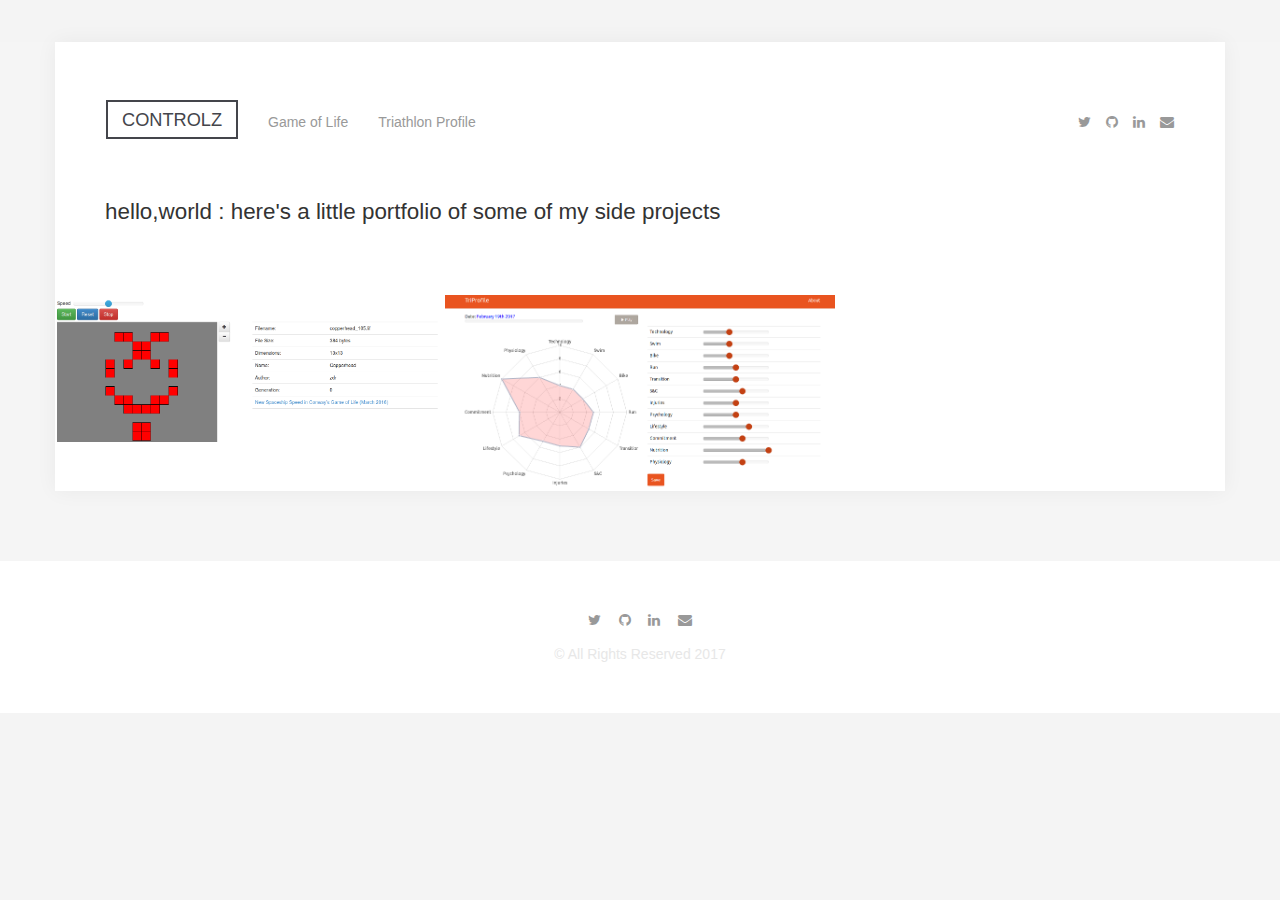
==== index.html @ 5399adbd "Initial commit" ====
<!DOCTYPE html>

<html lang="en">
<head>
    <!-- jQuery from CDN -->
    <script src="http://ajax.googleapis.com/ajax/libs/jquery/1.9.1/jquery.min.js"></script>
    <script src="js/bootstrap.js"></script>

    <script>
      $(document).ready(function() {
        var shots = [{
          title: 'Game of Life',
          html_url: './game-of-life/',
          images: {
            normal: './game-of-life-screenshot.png'
          }
        },{
          title: 'Triathlon Profile',
          html_url: './triathlon-profile/',
          images: {
            normal: './triathlon-profile-screenshot.png'
          }
        }];
        var html = [];
        shots.forEach(function(shot) {
          html.push('<div class="col-sm-6 col-md-4 col-lg-4"> <div class="grid-list">');
          html.push('<a href="' + shot.html_url + '" target="_blank">');
          html.push('<img class="img-responsive" src="' + shot.images.normal + '" alt="' + shot.title + '"><\/a>');
          html.push('<div class="overlay"><a target="_blank"  href="' + shot.html_url + '">');
          html.push('<h2>' + shot.title + '<\/h2>');
          html.push('<\/a> <\/div><\/div><\/div>');
        });
  
        $('#shots').html(html.join(''));
      });
    </script>

    <meta charset="utf-8">
    <meta content="IE=edge" http-equiv="X-UA-Compatible">
    <meta content="width=device-width, initial-scale=1" name="viewport">
    
    <title>Control Z</title>
    
    <!-- Bootstrap + Font Awesome + Main CSS -->
    <link href="http://cdnjs.cloudflare.com/ajax/libs/font-awesome/4.2.0/css/font-awesome.min.css" rel="stylesheet">
    <link href="css/bootstrap.css" rel="stylesheet">
    <!-- customize this file if needed -->
    <link href="css/main.css" rel="stylesheet">
    
    <!-- HTML5 Shim and Respond.js IE8 support of HTML5 elements and media queries -->
    <!-- WARNING: Respond.js doesn't work if you view the page via file:// -->
    <!--[if lt IE 9]>
      <script src="https://oss.maxcdn.com/html5shiv/3.7.2/html5shiv.min.js"></script>
      <script src="https://oss.maxcdn.com/respond/1.4.2/respond.min.js"></script>
    <![endif]-->
    
</head>

<body>
    <div class="wrapper">
        <div class="container">
            <header>
                <div class="row">
                    <div class="navbar">
                        <div class="navbar-header">
                            <button class="navbar-toggle collapsed" data-target=".navbar-collapse" data-toggle="collapse" type="button"><span class="sr-only">Toggle navigation</span> <span class="icon-bar"></span> <span class="icon-bar"></span> <span class="icon-bar"></span></button> <a class="navbar-brand" href="./">CONTROLZ</a>
                        </div>

                        <div class="collapse navbar-collapse">
                            <ul class="nav navbar-nav">
                                <li>
                                    <a href="./game-of-life/">Game of Life</a>
                                </li>
                                <li>
                                    <a href="./triathlon-profile/">Triathlon Profile</a>
                                </li>
                            </ul>

                            <ul class="nav navbar-nav social">
                                      <li><a href="http://www.twitter.com/_control_z_"> <i class="fa fa-twitter"></i> </a></li>
                                      <li><a href="http://www.github.com/coderrik"> <i class="fa fa-github"></i> </a> </li>  
                                      <li><a href="https://www.linkedin.com/in/rikturnbull/"> <i class="fa fa-linkedin"></i> </a></li>
                                      <li><a href="#"> <i class="fa fa-envelope"></i> </a></li>
                            </ul>
                        </div><!-- /.nav-collapse -->
                    </div><!-- /.navbar -->
                </div>

                <div class="row">
                    <div class="col-md-12 col-lg-12">
                        <p class="intro">
                        hello,world <span>: here's a little portfolio of some of my side projects</span> 
                        </p>
                    </div>
                </div>
            </header>

            <div class="row grid-list-wrapper no-gutter-space" id="shots"></div>
         </div>
    </div>

    <footer>
        <div class="container">
            <nav class="nav-footer">
                <!--
                <ul>
                    <li>
                        <a href="#">About</a>
                    </li>

                    <li>
                        <a href="#">Blog</a>
                    </li>

                    <li>
                        <a href="#">Resume</a>
                    </li>

                    <li>
                        <a href="#">Contact</a>
                    </li>
                </ul>
                -->

                <ul>
                  <li><a href="http://www.twitter.com/_control_z_"> <i class="fa fa-twitter"></i> </a></li>
                  <li><a href="http://www.github.com/coderrik"> <i class="fa fa-github"></i> </a> </li>  
                  <li><a href="https://www.linkedin.com/in/rikturnbull/"> <i class="fa fa-linkedin"></i> </a></li>
                  <li><a href="#"> <i class="fa fa-envelope"></i> </a></li>
                </ul>

                <p class="credits text-center">&copy; All Rights Reserved 2017</p>
            </nav>
        </div>

    </footer>
</body>
</html>
---- css/main.css ----
html {
    background:#f4f4f4
}

.row > div,.container {
    transition:all .25s ease-in-out;
    -moz-transition:all .25s ease-in-out;
    -o-transition:all .25s ease-in-out;
    -webkit-transition:all .25s ease-in-out
}

body {
    font-family:Lato,sans-serif
}

.wrapper {
    background:#f5f5f5
}

.content-inner {
    background:#fff
}

h1,h2,h3,h4,h5,h6,p {
    margin:0 0 1em;
    padding:0
}

a {
    cursor:pointer;
    text-decoration:none!important;
    transition:all .25s ease-in-out;
    -moz-transition:all .25s ease-in-out;
    -o-transition:all .25s ease-in-out;
    -webkit-transition:all .25s ease-in-out
}

.inline-block {
    display:inline-block
}

/* Navigation */
.navbar-header{
margin: -15px;
padding:0  15px;
background: #fff;}

.navbar-collapse{
width: 100%;
}

.navbar-toggle {
    border:0;
    border-radius:0;
    margin:20px 15px
}

.navbar-toggle .icon-bar {
    background:#333;
    height:2px;
    border-radius:2px
}

.navbar-brand {
    font-weight:500;
    border:2px solid #44454b;
    margin:15px;
    padding:8px 14px 7px;
    font-size:1.3em;
    height:auto;
    color:#44454b
}

.navbar-brand:hover {
    color:#1eadef;
    border-color:#1eadef
}

.social li a {
    padding-right:0
}

.navbar-nav>li>a {
    display:block;
    margin:12px 0;
    color:#999;
    transition:color .25s ease-in-out;
    -moz-transition:color .25s ease-in-out;
    -o-transition:color .25s ease-in-out;
    -webkit-transition:color .25s ease-in-out
}

.navbar-nav>li>a:hover{
    background:none;
    color:#1eadef;
}
.navbar-nav>li>a:focus{
    background:none;
 }
 
.social li{
display: inline-block}

/* Intro */
.intro {
    margin:0 0 1.5em;
    font-size:1.8em;
    line-height:1.6em
}

.intro span {
    font-weight:100
}

/* Grid List  */
.grid-list-wrapper {
    margin:0 0 4em
}

.grid-list {
    background:#fff;
    margin:0 0 3em
}

.grid-list img {
    width:100%;
    height:auto
}

.overlay a {
    color:#222;
    padding:1em 2em;
    display:block;
}

.overlay h2 {
    font-size:1.2em;
    line-height:1.35em;
    margin:0;
    padding:.5em 0
}

.overlay h3 {
    display:none;
    padding:0;
    font-size:1.2em;
    line-height:1em
}

.overlay span {
    text-transform:uppercase;
    font-weight:100;
    margin-right:1em
}

/* Footer */
footer {
    clear:both;
    padding:3em 0
}

.nav-footer {
    margin:0;
    padding:0
}

.nav-footer ul {
    margin:0;
    padding:0;
    text-align:center
}

.nav-footer li {
    list-style:none;
    margin:.5em;
    display:inline-block
}

.nav-footer a {
    color:#999;
    transition:color .25s ease-in-out;
    -moz-transition:color .25s ease-in-out;
    -o-transition:color .25s ease-in-out;
    -webkit-transition:color .25s ease-in-out
}

.nav-footer a:hover {
    color:#1eadef
}

header {
    margin:15px
}

footer p {
    margin:0
}

.credits {
    color:#e7e7e7;
    font-weight:100;
    margin:7px 0
}

.navbar-brand-wrapper {
    margin:3em 0 2em;
    opacity:.2
}

footer .navbar-brand {
    float:none;
    text-align:center;
    width:100%
}

footer {
    background:#fff
}

.wrapper footer .container {
    box-shadow:none
}

.grid-list-wrapper li {
    list-style:none;
}
 

@media only screen and (min-width: 320px) {

}

@media only screen and (min-width: 480px) {

}

@media only screen and (min-width: 768px) {
.overlay{
min-height: 90px;
}
    
header {
    background:#fff;
    margin:2em 15px;
    padding:20px 30px
}
    
    .navbar-header{
margin: 0;
padding:0;
background: #fff;}

.intro {
    font-size:1.6em;
    margin:0 0 .9em
}

.navbar-nav.social {
    float:right
}
}

/* Medium Devices, Desktops */
@media only screen and (min-width: 992px) {
.overlay {
    font-size:120%
}

.wrapper-inner {
    padding:10px 50px
}

.portfolio-item.wrapper-inner {
    padding:1em 10em
}

.overlay h3 {
    display:block;
    line-height:1.5em
}

.overlay h3 span {
    display:block;
    opacity:.34
}

.overlay h3 span:hover {
    opacity:.54
}

header {
    background:#fff;
    margin:0;
    padding:0
}

.no-gutter-space {
    margin:0
}

.no-gutter-space > div {
    margin:0;
    padding:0
}

.overlay {
    position:absolute;
    top:0;
    left:0;
    height:100%;
    width:100%;
    transition:opacity .25s ease-in-out;
    -o-transition:opacity .25s ease-in-out;
    -moz-transition:opacity .25s ease-in-out;
    -webkit-transition:opacity .25s ease-in-out;
    opacity:0;
    background:#f5f5f5;
    background:rgba(0,0,0,.5)
}

.grid-list:hover .overlay {
    opacity:1
}

.overlay a {
    font-size:.8em;
    color:#fff;
    height:100%;
    width:100%;
    display:block
}

.grid-list {
    margin:0;
    padding:0
}

.navbar {
    padding:3em 50px 1em
}

.intro {
    padding:0 50px 2em
}

.wrapper .container {
    padding:0;
    background:#fff
}

.wrapper {
    padding:0 0 4em;
    margin:3em 0 0;
    clear:both
}

.wrapper .container {
    box-shadow:0 0 20px rgba(0,0,0,.05)
}
}

/* Large Devices, Wide Screens */
@media only screen and (min-width: 1200px) {
.wrapper {
    padding:0 0 5em;
    clear:both
}
}
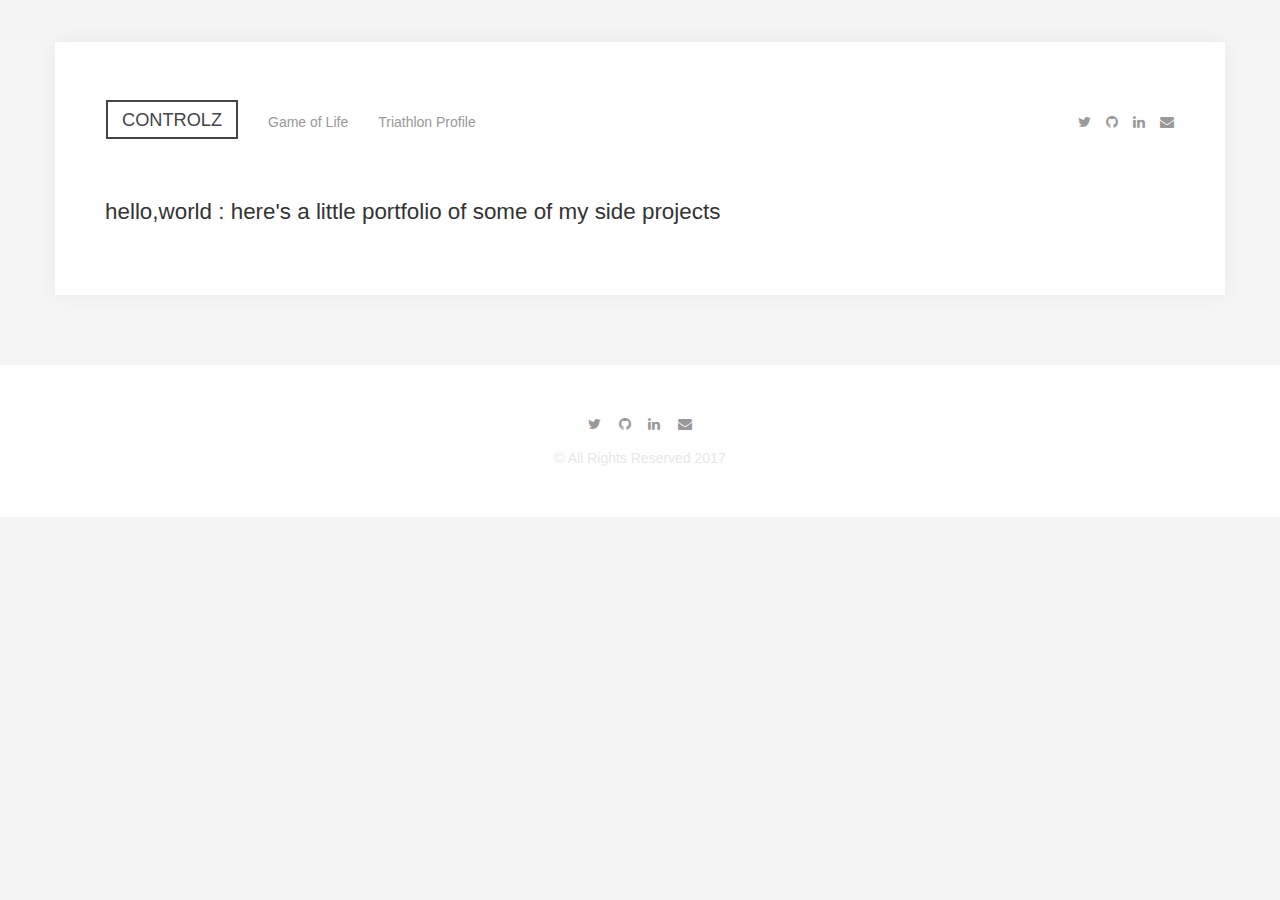
==== commit 229b6187: "add peg solitaire" ====
--- a/index.html
+++ b/index.html
@@ -13,6 +13,12 @@
           html_url: './game-of-life/',
           images: {
             normal: './game-of-life-screenshot.png'
+          }
+        },{
+          title: 'Peg Solitaire',
+          html_url: './peg-solitaire/,
+          images: {
+            normal: './peg-solitaire-screenshot.png'
           }
         },{
           title: 'Triathlon Profile',
@@ -78,7 +84,7 @@
 
                             <ul class="nav navbar-nav social">
                                       <li><a href="http://www.twitter.com/_control_z_"> <i class="fa fa-twitter"></i> </a></li>
-                                      <li><a href="http://www.github.com/coderrik"> <i class="fa fa-github"></i> </a> </li>  
+                                      <li><a href="http://www.github.com/control-z"> <i class="fa fa-github"></i> </a> </li>  
                                       <li><a href="https://www.linkedin.com/in/rikturnbull/"> <i class="fa fa-linkedin"></i> </a></li>
                                       <li><a href="#"> <i class="fa fa-envelope"></i> </a></li>
                             </ul>
@@ -124,7 +130,7 @@
 
                 <ul>
                   <li><a href="http://www.twitter.com/_control_z_"> <i class="fa fa-twitter"></i> </a></li>
-                  <li><a href="http://www.github.com/coderrik"> <i class="fa fa-github"></i> </a> </li>  
+                  <li><a href="http://www.github.com/control-z"> <i class="fa fa-github"></i> </a> </li>  
                   <li><a href="https://www.linkedin.com/in/rikturnbull/"> <i class="fa fa-linkedin"></i> </a></li>
                   <li><a href="#"> <i class="fa fa-envelope"></i> </a></li>
                 </ul>
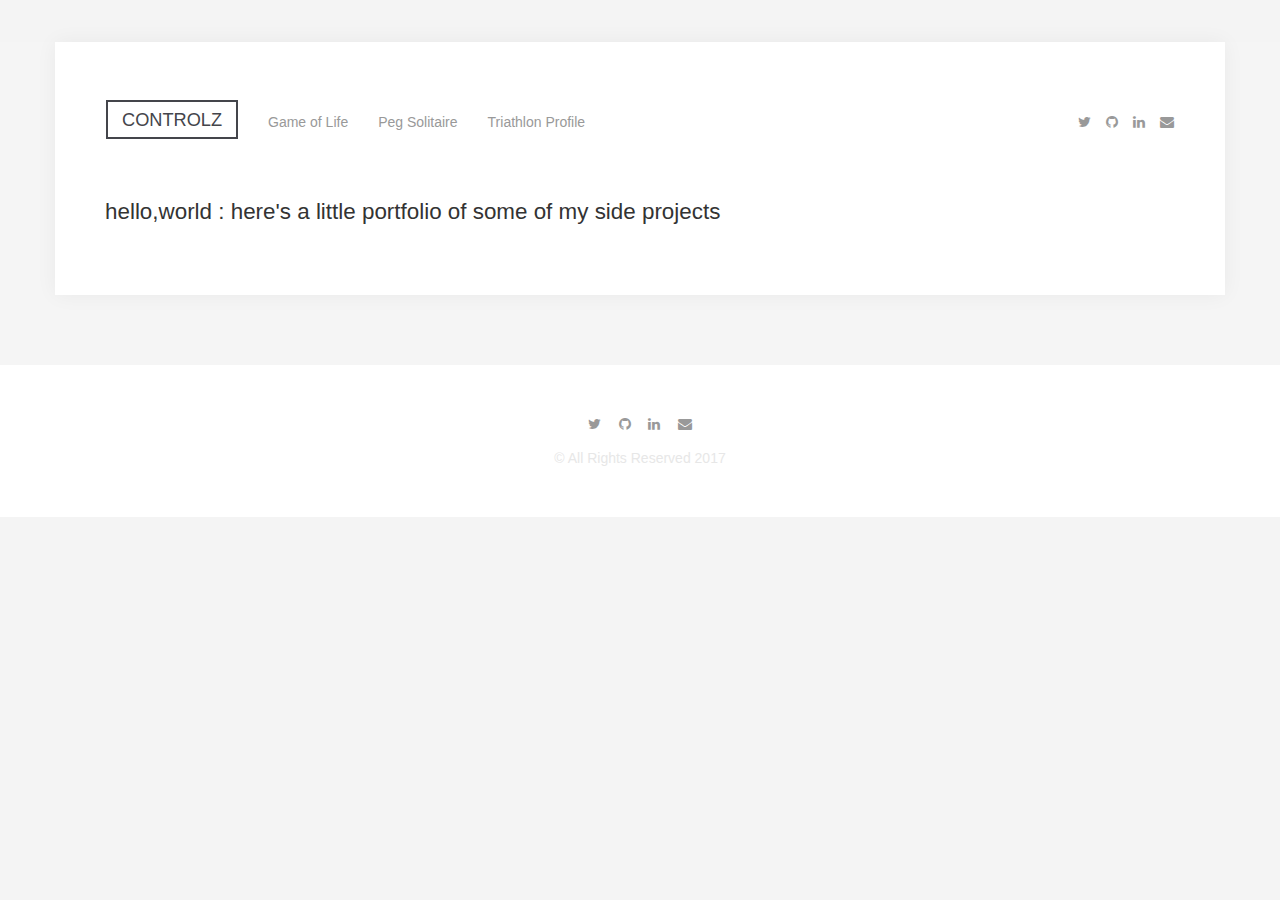
==== commit 805c7c0d: "add peg solitaire link" ====
--- a/index.html
+++ b/index.html
@@ -78,6 +78,9 @@
                                     <a href="./game-of-life/">Game of Life</a>
                                 </li>
                                 <li>
+                                    <a href="./peg-solitaire/">Peg Solitaire</a>
+                                </li>
+                                <li>
                                     <a href="./triathlon-profile/">Triathlon Profile</a>
                                 </li>
                             </ul>
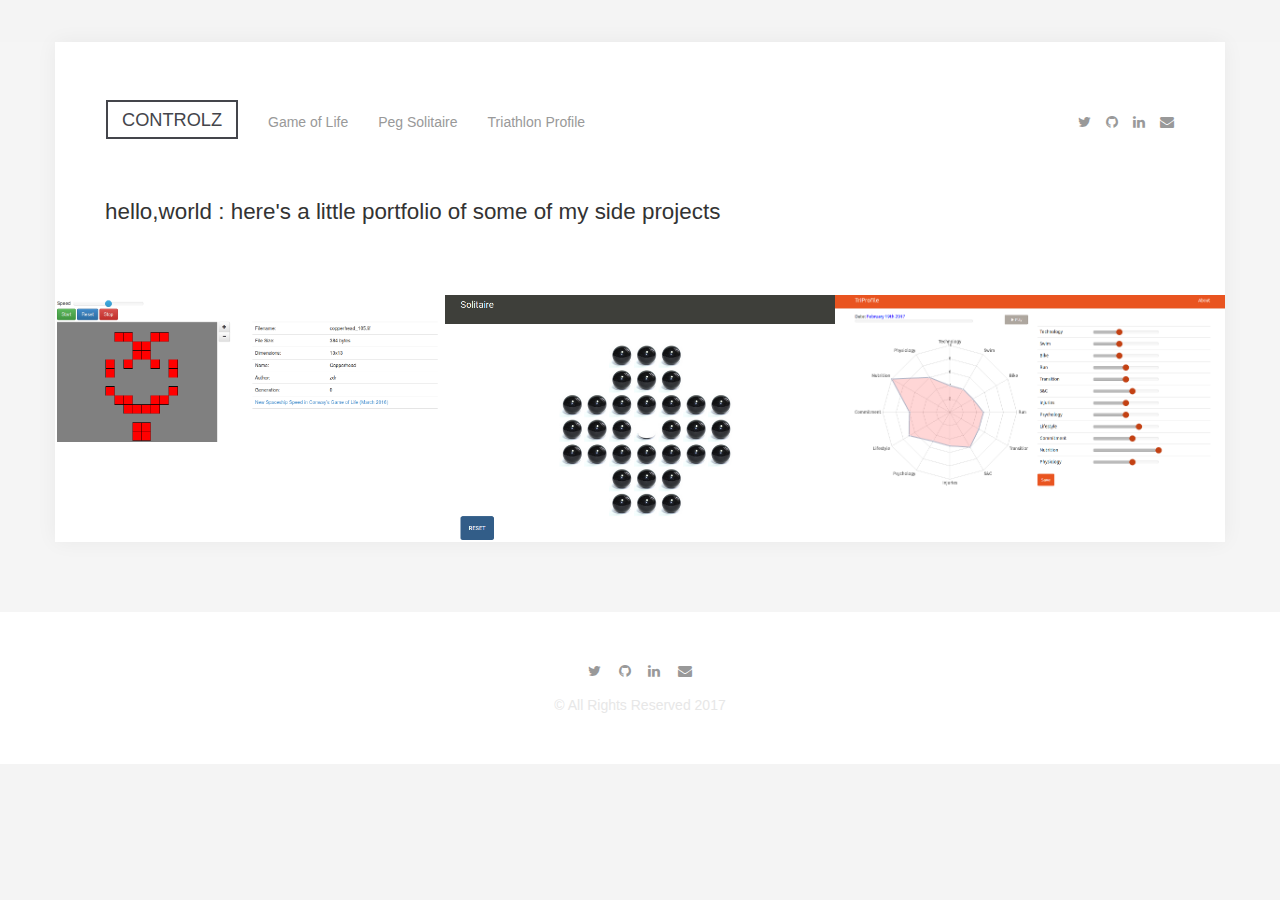
==== commit 97806ddc: "fix typo" ====
--- a/index.html
+++ b/index.html
@@ -16,7 +16,7 @@
           }
         },{
           title: 'Peg Solitaire',
-          html_url: './peg-solitaire/,
+          html_url: './peg-solitaire/',
           images: {
             normal: './peg-solitaire-screenshot.png'
           }
